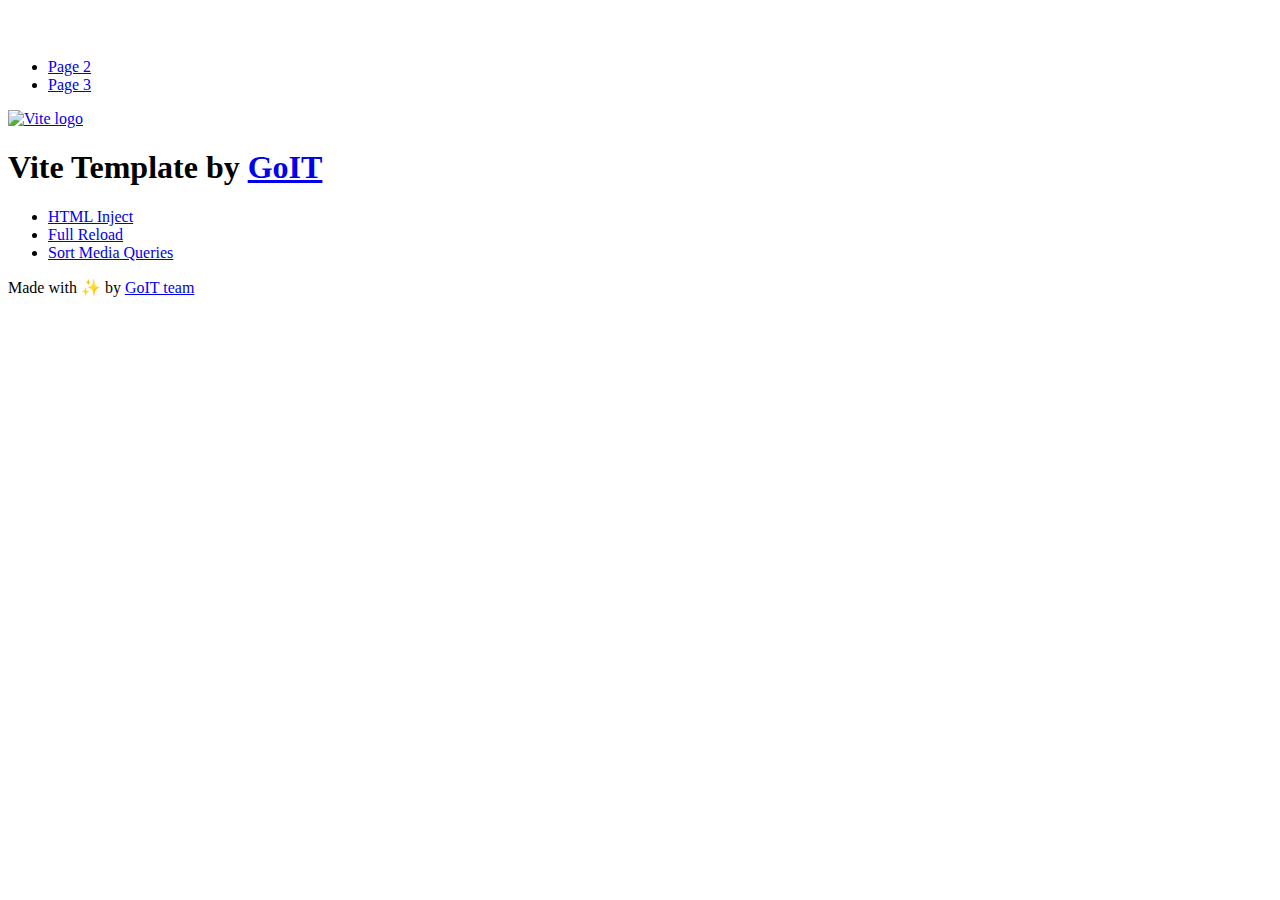
==== index.html @ d93fe969 "Deploying to gh-pages from @ Marina-str-vit/goit-js-hw-10@d5baaf414b6cc63fc4a2e3c87f1bac7584d68371 🚀" ====
<!DOCTYPE html>
<html lang="en">
  <head>
    <meta charset="UTF-8" />
    <link rel="icon" type="image/svg+xml" href="/goit-js-hw-10/favicon.svg" />
    <meta name="viewport" content="width=device-width, initial-scale=1.0" />
    <title>Vanilla App Template</title>
    <script type="module" crossorigin src="/goit-js-hw-10/index.js"></script>
    <link rel="stylesheet" crossorigin href="/goit-js-hw-10/assets/styles-DvPDDfy5.css">
  </head>
  <body>
    <header class="header">
  <div class="container">
    <nav class="nav">
      <a class="nav-logo" href="./index.html" aria-label="Site logo">
        <svg class="nav-logo-icon" width="100" height="30">
          <use href="/goit-js-hw-10/assets/sprite-E8vg0sBb.svg#logo"></use>
        </svg>
      </a>
      <ul class="nav-list">
        <li class="nav-item">
          <a class="nav-link {=$highlight-act}" href="./page-2.html">Page 2</a>
        </li>
        <li class="nav-item">
          <a class="nav-link {=$highlight-curr}" href="./page-3.html">Page 3</a>
        </li>
      </ul>
    </nav>
  </div>
</header>


    <main>
      <!-- Loads the specified .html file -->
      <section class="vite-promo">
  <div class="container">
    <div class="vite-promo-thumb">
      <a
        class="vite-promo-link"
        href="https://vitejs.dev/"
        target="_blank"
        rel="noopener noreferrer"
        aria-label="Link to Vite official website"
        title="Vite.js  build tool"
      >
        <!-- Path to images as from index.html file -->
        <img
          class="pic"
          src="/goit-js-hw-10/assets/vite-logo-9o_aqrTe.png"
          alt="Vite logo"
          width="640"
          height="640"
        />
      </a>
    </div>
    <h1 class="main-title">
      <span class="main-title-gradient">Vite</span>
      Template by
      <a
        class="main-title-link"
        href="https://github.com/goitacademy/vanilla-app-template"
        target="_blank"
        rel="noopener noreferrer"
      >
        GoIT
      </a>
    </h1>
  </div>
</section>

      <article class="badges">
  <div class="container">
    <ul class="badges-list">
      <li class="badges-item">
        <a
          class="badges-link"
          href="https://www.npmjs.com/package/vite-plugin-html-inject"
          target="_blank"
          rel="noopener noreferrer"
        >
          HTML Inject
        </a>
      </li>
      <li class="badges-item">
        <a
          class="badges-link"
          href="https://www.npmjs.com/package/vite-plugin-full-reload"
          target="_blank"
          rel="noopener noreferrer"
        >
          Full Reload
        </a>
      </li>
      <li class="badges-item">
        <a
          class="badges-link"
          href="https://www.npmjs.com/package/postcss-sort-media-queries"
          target="_blank"
          rel="noopener noreferrer"
        >
          Sort Media Queries
        </a>
      </li>
    </ul>
  </div>
</article>

    </main>

    <footer class="footer">
  <div class="container">
    <p class="footer-desc">
      Made with ✨ by
      <a
        class="footer-link"
        href="https://goit.global/ua/"
        target="_blank"
        rel="noopener noreferrer"
      >
        GoIT team
      </a>
    </p>
  </div>
</footer>


  </body>
</html>
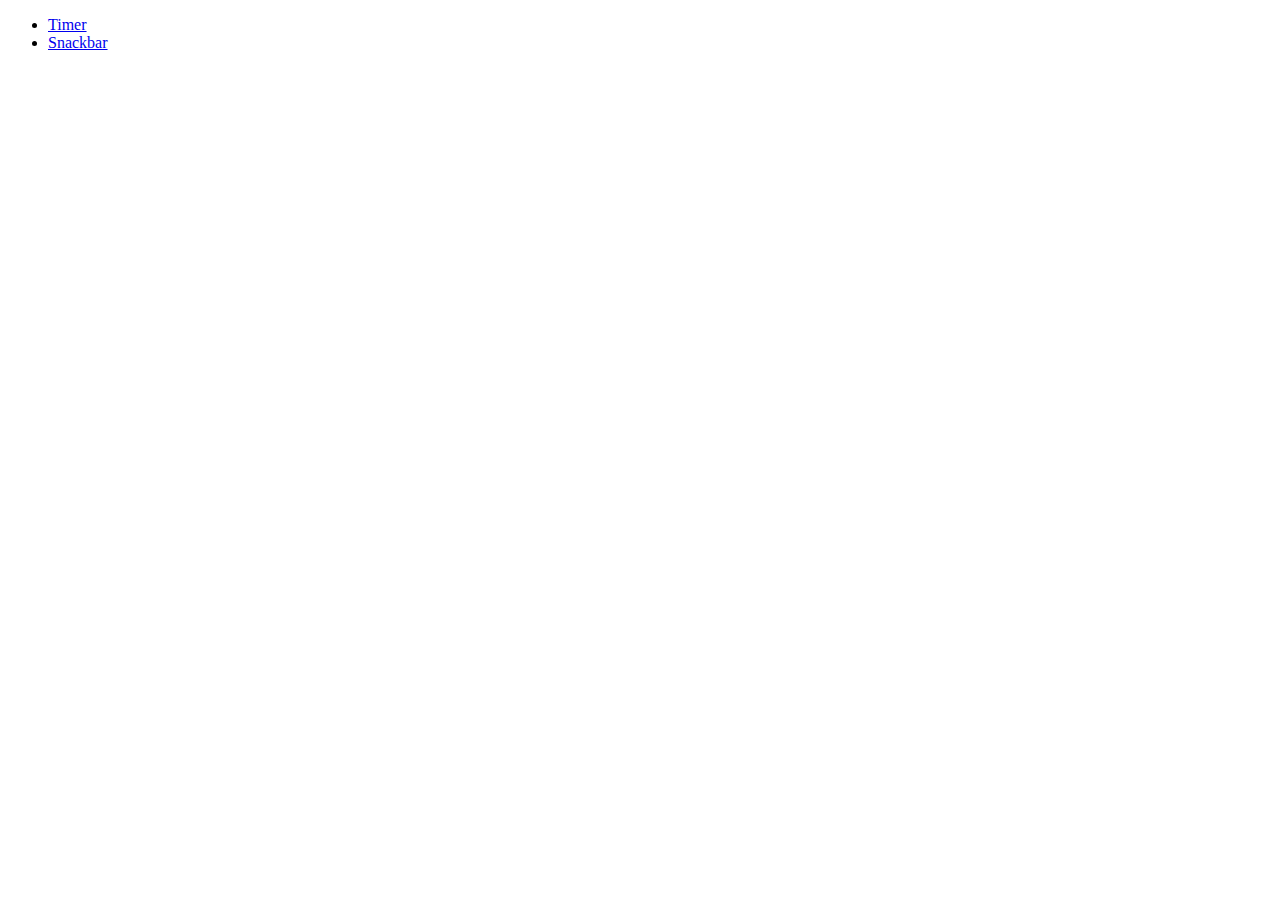
==== commit ef031971: "Deploying to gh-pages from @ Marina-str-vit/goit-js-hw-10@6a872e650d5a718e887ca20304c0fe756ca2fba1 🚀" ====
--- a/index.html
+++ b/index.html
@@ -2,127 +2,17 @@
 <html lang="en">
   <head>
     <meta charset="UTF-8" />
-    <link rel="icon" type="image/svg+xml" href="/goit-js-hw-10/favicon.svg" />
+    <link rel="icon" type="image/svg+xml" href="/favicon.svg" />
     <meta name="viewport" content="width=device-width, initial-scale=1.0" />
-    <title>Vanilla App Template</title>
-    <script type="module" crossorigin src="/goit-js-hw-10/index.js"></script>
-    <link rel="stylesheet" crossorigin href="/goit-js-hw-10/assets/styles-DvPDDfy5.css">
+    <title>goit-js-hw-10</title>
+    <link rel="stylesheet" crossorigin href="/goit-js-hw-10/assets/styles-Bbqyn6nu.css">
   </head>
   <body>
-    <header class="header">
-  <div class="container">
     <nav class="nav">
-      <a class="nav-logo" href="./index.html" aria-label="Site logo">
-        <svg class="nav-logo-icon" width="100" height="30">
-          <use href="/goit-js-hw-10/assets/sprite-E8vg0sBb.svg#logo"></use>
-        </svg>
-      </a>
       <ul class="nav-list">
-        <li class="nav-item">
-          <a class="nav-link {=$highlight-act}" href="./page-2.html">Page 2</a>
-        </li>
-        <li class="nav-item">
-          <a class="nav-link {=$highlight-curr}" href="./page-3.html">Page 3</a>
-        </li>
+        <li class="nav-link"><a href="./1-timer.html">Timer</a></li>
+        <li class="nav-link"><a href="./2-snackbar.html">Snackbar</a></li>
       </ul>
     </nav>
-  </div>
-</header>
-
-
-    <main>
-      <!-- Loads the specified .html file -->
-      <section class="vite-promo">
-  <div class="container">
-    <div class="vite-promo-thumb">
-      <a
-        class="vite-promo-link"
-        href="https://vitejs.dev/"
-        target="_blank"
-        rel="noopener noreferrer"
-        aria-label="Link to Vite official website"
-        title="Vite.js  build tool"
-      >
-        <!-- Path to images as from index.html file -->
-        <img
-          class="pic"
-          src="/goit-js-hw-10/assets/vite-logo-9o_aqrTe.png"
-          alt="Vite logo"
-          width="640"
-          height="640"
-        />
-      </a>
-    </div>
-    <h1 class="main-title">
-      <span class="main-title-gradient">Vite</span>
-      Template by
-      <a
-        class="main-title-link"
-        href="https://github.com/goitacademy/vanilla-app-template"
-        target="_blank"
-        rel="noopener noreferrer"
-      >
-        GoIT
-      </a>
-    </h1>
-  </div>
-</section>
-
-      <article class="badges">
-  <div class="container">
-    <ul class="badges-list">
-      <li class="badges-item">
-        <a
-          class="badges-link"
-          href="https://www.npmjs.com/package/vite-plugin-html-inject"
-          target="_blank"
-          rel="noopener noreferrer"
-        >
-          HTML Inject
-        </a>
-      </li>
-      <li class="badges-item">
-        <a
-          class="badges-link"
-          href="https://www.npmjs.com/package/vite-plugin-full-reload"
-          target="_blank"
-          rel="noopener noreferrer"
-        >
-          Full Reload
-        </a>
-      </li>
-      <li class="badges-item">
-        <a
-          class="badges-link"
-          href="https://www.npmjs.com/package/postcss-sort-media-queries"
-          target="_blank"
-          rel="noopener noreferrer"
-        >
-          Sort Media Queries
-        </a>
-      </li>
-    </ul>
-  </div>
-</article>
-
-    </main>
-
-    <footer class="footer">
-  <div class="container">
-    <p class="footer-desc">
-      Made with ✨ by
-      <a
-        class="footer-link"
-        href="https://goit.global/ua/"
-        target="_blank"
-        rel="noopener noreferrer"
-      >
-        GoIT team
-      </a>
-    </p>
-  </div>
-</footer>
-
-
   </body>
 </html>
